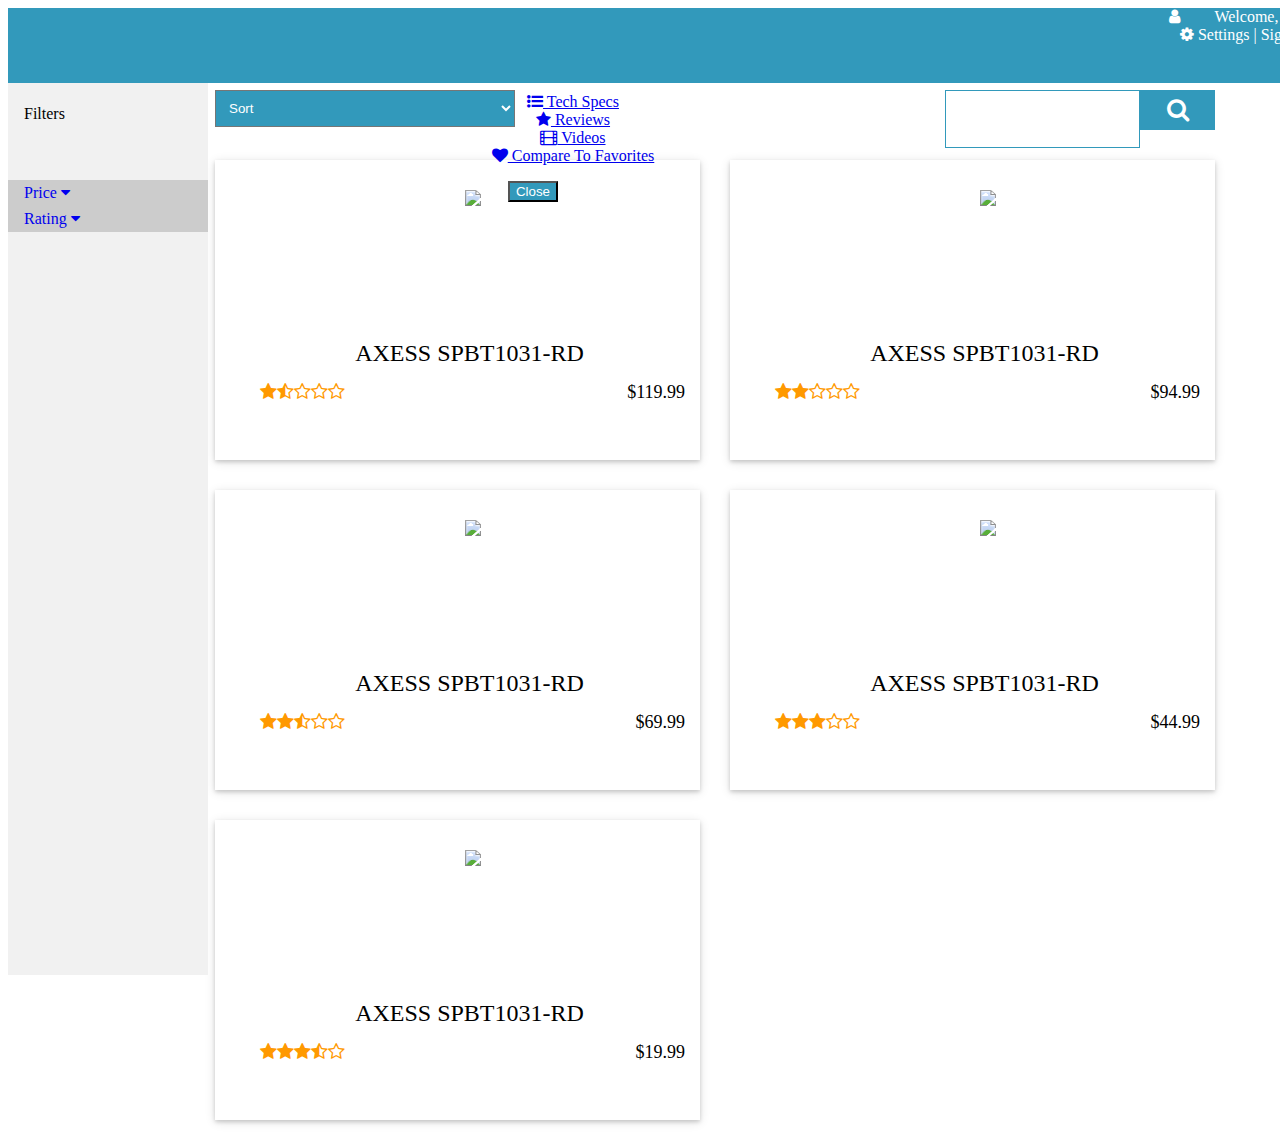
==== functionalPrototype.html @ 36a08c8d "Add files via upload" ====
<!DOCTYPE html>
<html>
<head>
    <title>HCC TSSE Functional Prototype</title>
    <meta charset="utf-8">

	<!-- bsjsCore Files. You must include them in this order so as to use any BigSemantics porject -->
	<!-- Readyable is a class used to handle the asynchronous load time of the BS project
		BSAutoSwitch is an interface to BigSemantics that can switch between using the lab's hosted service for metadata
			and using a browser-installed extension. BSService and BSSExtension are implementations -->
	<script type="text/javascript" src="../BigSemanticsJavaScript/bsjsCore/Readyable.js"></script>
	<script type="text/javascript" src="../BigSemanticsJavaScript/bsjsCore/BSAutoSwitch.js"></script>
	<script type="text/javascript" src="../BigSemanticsJavaScript/bsjsCore/BSService.js"></script>
	<script type="text/javascript" src="../BigSemanticsJavaScript/bsjsCore/BSExtension.js"></script>
	<!-- BSUtils, Downloader, ParsedURL, and simplBase are helper classes. Include them, but don't really worry about them-->
	<script type="text/javascript" src="../BigSemanticsJavaScript/bsjsCore/BSUtils.js"></script>
	<script type="text/javascript" src="../BigSemanticsJavaScript/bsjsCore/ParsedURL.js"></script>
	<script type="text/javascript" src="../BigSemanticsJavaScript/bsjsCore/Downloader.js"></script>
	<script type="text/javascript" src="../BigSemanticsJavaScript/bsjsCore/simpl/simplBase.js"></script>
	<!-- MetadataTask is the preffered interface for using BSJS when you only want data and not to render it via our software
		RepoMan loads a Meta-metadata repository. Avoid doing anything with it directly; it's messy-->
	<script type="text/javascript" src="../BigSemanticsJavaScript/bsjsCore/MetadataTask.js"></script>
	<script type="text/javascript" src="../BigSemanticsJavaScript/bsjsCore/RepoMan.js"></script>
	<!-- Various helped classes for renderers. MetadataViewModel takes our raw data and puts it in a nice format for the
		 various metadata renderers (of which only one is shown here). InterfaceStyle is a dictionary that lets us style
		 elements differently in different renderers. -->
	<script type="text/javascript" src="../BigSemanticsJavaScript/bsjsCore/MetadataViewModel.js"></script>
	<script type="text/javascript" src="../BigSemanticsJavaScript/renderers/interfaceStyle.js"></script>
	<!-- The RenderingFiles!! RendererBase is your entry point for rendering via our software. RenderingTask handles some various data processing and can, on a good day, select an ideal renderer for metadata if one isn't specified. Vanilla Mice, mice, baby does *most* of the rendering work. The initial plan was for VanillaMICE to extend RendererBase, but in practice they've began to diverge.

	Bootstrap.min.css is a neccesary evil - there's some particular bit of css in there that lets MICE render properly. I'm trying to hunt it
	down so that bootstrap is not a dependency, but I haven't succeeded yet
	-->

	<script type="text/javascript" src="../BigSemanticsJavaScript/renderers/RendererBase.js"></script>
	<script type="text/javascript" src="../BigSemanticsJavaScript/renderers/RenderingTask.js"></script>
	<script type="text/javascript" src="../BigSemanticsJavaScript/renderers/VanillaMICE.js"></script>

    <link href="../BigSemanticsJavaScript/renderers/styles/metadataRenderer.css" rel="stylesheet" type="text/css">

	<!--Webpage-specific javascript and CSS includes-->
	<script type="text/javascript" src="./data.js"></script>
    <link href="./demo.css" rel="stylesheet" type="text/css">
    <!-- I like the roboto font because it makes me feel like a real developer-->
	<link href='https://fonts.googleapis.com/css?family=Roboto:400,900italic,900,700italic,700,500,400italic,500italic,300italic,300,100italic,100' rel='stylesheet' type='text/css'>

    <link rel="stylesheet" type="text/css" href="functionalPrototype.css"></link>
    <link rel="stylesheet" type="text/css" href="http://www.w3schools.com/lib/w3.css"></link>
    <link rel="stylesheet" type="text/css" href="https://cdnjs.cloudflare.com/ajax/libs/font-awesome/4.6.3/css/font-awesome.min.css">
    <script type="text/javascript" src="http://www.yvoschaap.com/ytpage/ytembed.js"></script>
    <script type="text/javascript" src="functionalPrototype.js"></script>
</head>
<body id="body" onclick="closeCircularMenu()">
    <nav id="filter-menu" class="filter-menu">
        <div class="filter-menu-header">Filters</div>
        <div>
            <a onclick="toggleFilterCategory('priceFilter')" href="#">Price <i class="fa fa-caret-down"></i></a>
            <div id="priceFilter" class="filter-menu-category">
                <ul>
                    <li>
                        <input id="priceFilter1" type="checkbox" onclick="filterCards('price', 0)"> $0.01-$24.99
                    </li>
                    <li>
                        <input id="priceFilter2" type="checkbox" onclick="filterCards('price', 1)"> $25.00-$49.99
                    </li>
                    <li>
                        <input id="priceFilter3" type="checkbox" onclick="filterCards('price', 2)"> $50.00-$99.99
                    </li>
                    <li>
                        <input id="priceFilter4" type="checkbox" onclick="filterCards('price', 3)"> $100.00+
                    </li>
<!--                     <li>
                        <input type="checkbox">
                        From:
                        <input id="customPriceFilterFrom" type="text">
                        <div style="margin-left:20px">To:</div>
                        <input id="customPriceFilterTo" type="text">
                    </li>
 -->            </ul>
            </div>
            <a onclick="toggleFilterCategory('ratingFilter')" href="#">Rating <i class="fa fa-caret-down"></i></a>
            <div id="ratingFilter" class="filter-menu-category">     
                <ul>
                    <li>
                        <input id="ratingFilter1" type="checkbox" onclick="filterCards('averageRating', 0)">
                        <i class="fa fa-star stars"></i>
                        <i class="fa fa-star-o stars"></i>
                        <i class="fa fa-star-o stars"></i>
                        <i class="fa fa-star-o stars"></i>
                        <i class="fa fa-star-o stars"></i> &amp; Up
                    </li>
                    <li>
                        <input id="ratingFilter2" type="checkbox" onclick="filterCards('averageRating', 1)">
                        <i class="fa fa-star stars"></i>
                        <i class="fa fa-star stars"></i>
                        <i class="fa fa-star-o stars"></i>
                        <i class="fa fa-star-o stars"></i>
                        <i class="fa fa-star-o stars"></i> &amp; Up
                    </li>
                    <li>
                        <input id="ratingFilter3" type="checkbox" onclick="filterCards('averageRating', 2)">
                        <i class="fa fa-star stars"></i>
                        <i class="fa fa-star stars"></i>
                        <i class="fa fa-star stars"></i>
                        <i class="fa fa-star-o stars"></i>
                        <i class="fa fa-star-o stars"></i> &amp; Up
                    </li>
                    <li>
                        <input id="ratingFilter4" type="checkbox" onclick="filterCards('averageRating', 3)">
                        <i class="fa fa-star stars"></i>
                        <i class="fa fa-star stars"></i>
                        <i class="fa fa-star stars"></i>
                        <i class="fa fa-star stars"></i>
                        <i class="fa fa-star-o stars"></i> &amp; Up
                    </li>
                </ul>
            </div>
        </div>
    </nav>
	<div id="header" class="header">
		<i class="fa fa-user w3-xxxlarge w3-padding"></i>
        <div class="w3-container w3-padding" style="text-align:right;float:right;">
            <div style="w3-xlarge">Welcome, User!</div>
            <i class="fa fa-cog w3-large"></i> Settings | Sign Out
        </div>
	</div>
	<div id = "main" class="main">
		<div id = "search-results-container" class="search-results-container">
			<div id="sort-and-search-container" class="sort-and-search-container">
					<select id="sort-dropdown" class="sort-dropdown" name="Sort" 
                            onchange="if (this.selectedIndex) sortProducts(this.selectedIndex);">
                        <option>Sort</option>
						<option value="1">Price: Low To High</option>
						<option value="2">Price: High To Low</option>
						<option value="3">Average Rating</option>
						<option value="4">Brand</option>
					</select>
					<input id="search-bar" class="search-bar" type="text"></input>
					<button id="search-button" class="search-button"><i class="fa fa-search" style="background-color:rgb(50, 153, 187)"></i></button>
			</div>
			<div id="products-container" oncontextmenu="return false;" class="w3-row products-container">
				
			</div>
		</div>
		<div id="modalWindow" class="w3-modal w3-padding">
			<div class="w3-modal-content w3-card-4 w3-animate-zoom" style="width:1050px">
				<header class="w3-white w3-padding modal-header">
                    <div class="w3-padding" style="float:center">
                        <span onclick="document.getElementById('modalWindow').style.display='none'"
                            class="w3-closebtn w3-padding-top">&times;</span>
                        <h2 class="w3-half" style="text:left">
                            <img id="modalImage"/>
                        </h2>
                        <div class:"w3-half" style="float:left;text-align:left">
                            <h2 id="modalProductName"></h2>
                            <div>
                                <div style="float:left">
                                    <h4 id="modalPrice"></h4>
                                    <div class="w3-xlarge" style="float:left;color:rgb(255, 153, 0)">
                                        <i id="modalStar1"></i>
                                        <i id="modalStar2"></i>
                                        <i id="modalStar3"></i>
                                        <i id="modalStar4"></i>
                                        <i id="modalStar5"></i>
                                    </div>
                                </div>
								<div class="w3-jumbo">
									<i id="modalFavorite" style="float:right;color:red;"></i>
								</div>
                            </div>
                        </div>
                    </div>
				</header>

				<ul class="w3-row w3-pagination w3-white w3-border-bottom w3-large" style="width:100%;">
					<li>
                        <a href="#" class="w3-quarter tablink" onclick="openTab(event, 'specsContent')">
                        <i class="fa fa-list-ul"></i> Tech Specs</a>
                    </li>
					<li>
                        <a href="#" class="w3-quarter tablink" onclick="openTab(event, 'reviewsContent')">
                        <i class="fa fa-star"></i> Reviews</a>
                     </li>
					<li>
                        <a href="#" class="w3-quarter tablink" onclick="openTab(event, 'videosContent')">
                        <i class="fa fa-film"></i> Videos</a>
                    </li>
					<li>
                        <a href="#" class="w3-quarter tablink" onclick="openTab(event, 'favoritesContent')">
                        <i class="fa fa-heart"></i> Compare To Favorites</a>
                    </li>
				</ul>

				<div id="specsContent" class="w3-container tab-content modal-specs-tab-content">
					<div class="w3-container" style="text-align:left;max-height:350px;overflow:auto">
						<table id="modalSecificationsTable" class="w3-table w3-margin">

						</table>
					</div>
				</div>
                
				<div id="reviewsContent" class="w3-container tab-content modal-reviews-tab-content" style="text-align:left;max-height:350px;overflow:auto">
				
                </div>

				<div id="videosContent" class="w3-container tab-content modal-videos-tab-content">
					<div id="modalVideosContainer" class="w3-container" style="max-height:350px;overflow:auto">
                        <div id="ytThumbs"></div>
					</div>
				</div>
				
				<div id="favoritesContent" class="w3-container tab-content modal-favorites-tab-content">
					<div class="w3-container" style="text-align:left;max-height:350px;overflow:auto">
						<table id="modalFavoritesTable" class="w3-table w3-margin">

						</table>
					</div>
				</div>

				<div class="w3-container w3-white w3-padding">
					<button class="w3-btn w3-right w3-white w3-border w3-margin"
						onclick="document.getElementById('modalWindow').style.display='none'"
                        style="background-color:rgb(50, 153, 187);color:white">Close</button>
				</div>
			</div>
		</div>
	</div>
</body>
</html>
---- functionalPrototype.css ----
.body {
    font-family: Verdana,sans-serif;
    font-size: 15px;
    line-height: 1.5;
}

ul {
    list-style-type: none;
}

.main{
	background: white;
	min-width: 500px;
	text-align: center;
}

.header {
    background-color: rgb(50, 153, 187);
    color: white;
	border-bottom-color: gray;
	border-bottom-width: 1px;
	width:100%;
	height: 75px;
	position:fixed;
	text-align: right;
	padding: 0px 30px;
	z-index: 2;
}

/* 
 * Filter Menu Styles
 */
.filter-menu {
    width: 200px;
    display: inline;
    overflow-y: auto;
    position: fixed;
    top: 75px;
    background-color: #f1f1f1;
    height: 100%;
    z-index: 1;
}

.filter-menu-header {
    position: relative;
    height: 75px;
    padding: 30px 9px 0px 16px;
}

.filter-menu-category {
    cursor: auto;
    display: none;
}

.filter-menu a {
    display: block;
    padding: 4px 2px 4px 16px;
    background-color: #ccc;
    transition: background-color .3s,color .15s,box-shadow .3s,opacity 0.3s;
    text-decoration: none;
}

.filter-menu a:hover {
    background-color: #9e9e9e;
}

.filter-menu-category input[type="checkbox"] {
    height: 15px;
    width: 15px;
    position: relative;
    top: 2px;
}

.filter-menu-category input[type="text"] {
    margin-left: 20px;
    width: 100px;
    border: 1px solid #ccc;
}

.filter-menu-category ul {
    padding-left: 30px;
}

.sort-and-search-container {
    display: inline-block;
    position: absolute;
    top: 90px;
    left: 215px;
    right: 65px;
    min-width: 625px;
}

/* 
 * Sort and Search styles
 */
.sort-dropdown {
    position: absolute;
    left: 0px;
    width: 300px;
    float: left;
    background-color: rgb(50, 153, 187);
    color: white;
    padding: 9px;
    cursor: pointer;
}

.search-bar {
    position: absolute;
    right: 75px;
    height: 40px;
    padding: 8px;
    border: 1px solid;
    border-color: rgb(50, 153, 187);
}

.search-button {
    position: absolute;
    right: 0px;
    height: 40px;
    width: 75px;
    text-align: center;
    background-color: rgb(50, 153, 187);
    color: white;
    border: none;
    cursor: pointer;
    font-size: 24px;
}

/*
 * Product Card Styles
 */
.products-container {
    position: absolute;
    left: 200px;
    right: 50px;
    top: 145px;
}

.product-card {
    height: 300px;
    margin: 15px;
    min-width: 350px;
    position: relative;
    float: left;
    box-shadow: 0 2px 4px 0 rgba(0,0,0,0.16),0 2px 10px 0 rgba(0,0,0,0.12);
}

.product-card{width: calc(100% - 30px);}

@media only screen and (min-width:1042px){
.product-card{width: calc((100% - 60px) / 2)}
}
@media only screen and (min-width:1425px){
.product-card{width: calc((100% - 90px) / 3);}
}

.product-container {
    position: absolute;
    top: 15px;
    left: 15px;
    right: 15px;
    bottom: 15px;
}

.product-image-container {
    height: 150px;
    position: relative;
    top: 15px;
}

.product-image-container img {
    max-width: 300px;
    max-height: 150px;
}

.product-name {
    margin: 15px;
    font-size: 24px;
}

.product-rating-and-price-container {
    font-size: 18px;
}

.product-rating {
    position: absolute;
    left: 30px;
    color: rgb(255, 153, 0);
}

.product-price {
    position: absolute;
    right: 30px;
}

/* 
 * Circular Menu Styles
 */
.circular-menu {
    width: 250px;
    height: 250px;
    z-index: 1;
    margin: 0 auto;
    position: absolute;
    top: 25px;
    left: 50%;
    margin-left:-125px;
}

.circle {
    width: 250px;
    height: 250px;
    opacity: 0;
    
    -webkit-transform: scale(0);
    -moz-transform: scale(0);
    transform: scale(0);

    -webkit-transition: all 0.4s ease-out;
    -moz-transition: all 0.4s ease-out;
    transition: all 0.4s ease-out;
}

.open.circle {
    opacity: 1;

    -webkit-transform: scale(1);
    -moz-transform: scale(1);
    transform: scale(1);
}

.circle i {
    text-decoration: none;
    color: #444;
    border-radius: 50%;
    background: #dde;
    display: block;
    height: 60px;
    width: 60px;
    line-height: 40px;
    padding: 10px;
    margin-left: -30px;
    margin-top: -30px;
    position: absolute;
    text-align: center;
    cursor: pointer;

}

.circle i:hover {
    color: #eef;
}

/* Tooltip container */
.tooltip {
    position: relative;
}

/* Tooltip text */
.tooltip .tooltip-text {
visibility: hidden;
    background-color: black;
    font-size: 15px;
	font-family: Verdana,sans-serif;
    color: #fff;
    padding: 5px 5px;
    border-radius: 6px;
    float: left;
    position: absolute;
    z-index: 1;
    line-height: normal;
    bottom: 100%;
	transition-delay: .5s;
}

/* Show the tooltip text when you mouse over the tooltip container */
.tooltip:hover .tooltip-text {
	transition-delay: .5s;
    visibility: visible;
}

/*
 * Modal Window Styles
 */
.w3-modal img{
    max-height:350px;
    max-width:350px;
}

.w3-modal ul{
}

.modal-videos-tab-content iframe {
    height: 273px;
    width: 448px;
}

.modal-videos-tab-content td {
    padding: 5px;
}

.modal-videos-tab-content h3 {
    margin: 0px;
}

.modal-videos-tab-content ul {
    padding: 0px;
    text-align: left;
}

.modal-videos-tab-content img {
    max-width: 200px;
}

.review {
    margin: 10px 30px;
}

.stars {
    color: rgb(255, 153, 0);
}

ul.tab {
    margin: 0;
    padding: 0;
    overflow: hidden;
    border: 1px solid #ccc;
    background-color: #f1f1f1;
}

ul.tab li {
	float: left;
}

ul.tab li a {
    display: inline-block;
    color: black;
    text-align: center;
    padding: 14px 16px;
    text-decoration: none;
    transition: 0.3s;
    font-size: 17px;
}

ul.tab li a:hover {
	background-color: #ddd;
}

ul.tab li a:focus, .active {
	background-color: #ccc;
}
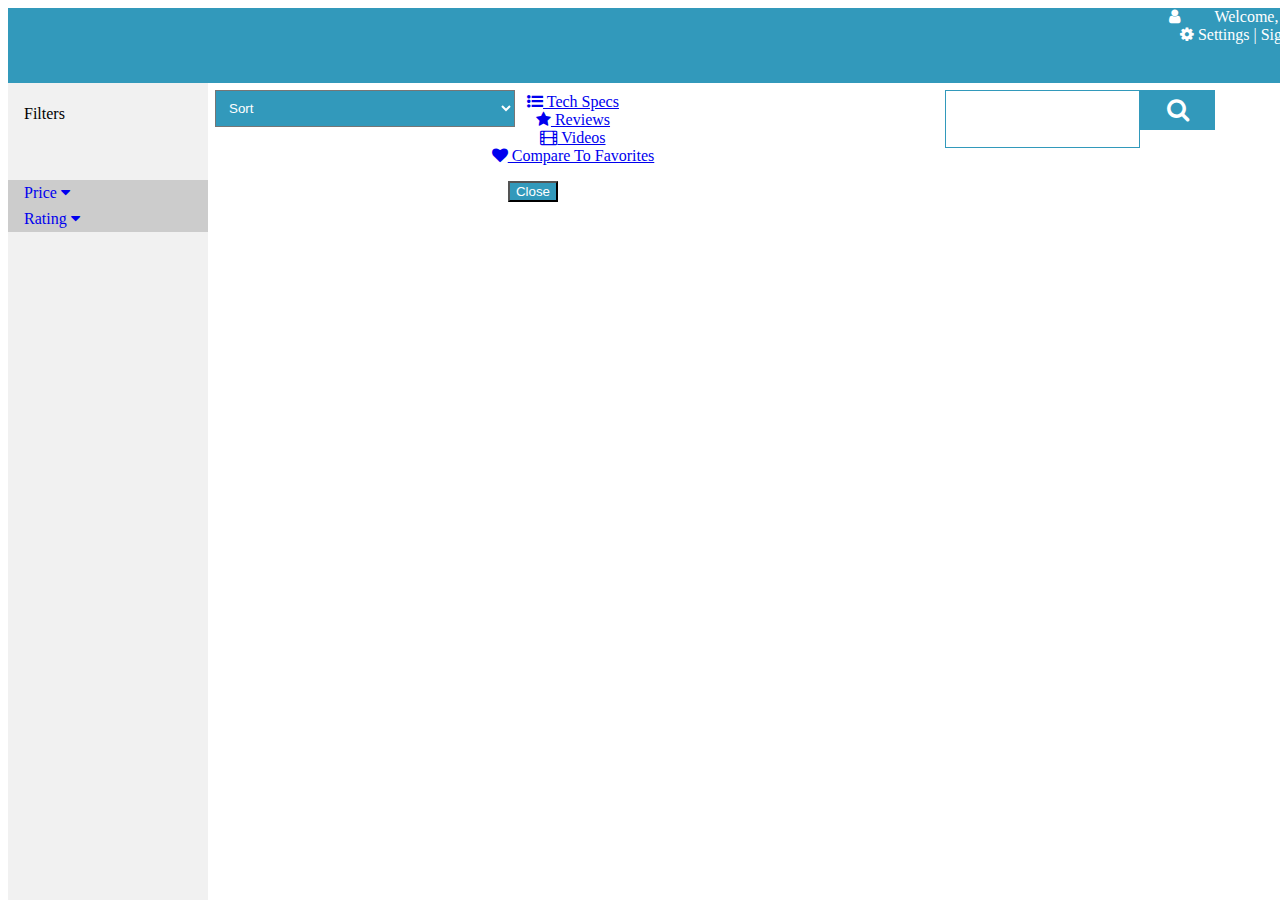
==== commit 2c23f59d: "Add files via upload" ====
--- a/functionalPrototype.html
+++ b/functionalPrototype.html
@@ -8,41 +8,41 @@
 	<!-- Readyable is a class used to handle the asynchronous load time of the BS project
 		BSAutoSwitch is an interface to BigSemantics that can switch between using the lab's hosted service for metadata
 			and using a browser-installed extension. BSService and BSSExtension are implementations -->
-	<script type="text/javascript" src="../BigSemanticsJavaScript/bsjsCore/Readyable.js"></script>
-	<script type="text/javascript" src="../BigSemanticsJavaScript/bsjsCore/BSAutoSwitch.js"></script>
-	<script type="text/javascript" src="../BigSemanticsJavaScript/bsjsCore/BSService.js"></script>
-	<script type="text/javascript" src="../BigSemanticsJavaScript/bsjsCore/BSExtension.js"></script>
+	<script type="text/javascript" src="BigSemanticsJavaScript/bsjsCore/Readyable.js"></script>
+	<script type="text/javascript" src="BigSemanticsJavaScript/bsjsCore/BSAutoSwitch.js"></script>
+	<script type="text/javascript" src="BigSemanticsJavaScript/bsjsCore/BSService.js"></script>
+	<script type="text/javascript" src="BigSemanticsJavaScript/bsjsCore/BSExtension.js"></script>
 	<!-- BSUtils, Downloader, ParsedURL, and simplBase are helper classes. Include them, but don't really worry about them-->
-	<script type="text/javascript" src="../BigSemanticsJavaScript/bsjsCore/BSUtils.js"></script>
-	<script type="text/javascript" src="../BigSemanticsJavaScript/bsjsCore/ParsedURL.js"></script>
-	<script type="text/javascript" src="../BigSemanticsJavaScript/bsjsCore/Downloader.js"></script>
-	<script type="text/javascript" src="../BigSemanticsJavaScript/bsjsCore/simpl/simplBase.js"></script>
+	<script type="text/javascript" src="BigSemanticsJavaScript/bsjsCore/BSUtils.js"></script>
+	<script type="text/javascript" src="BigSemanticsJavaScript/bsjsCore/ParsedURL.js"></script>
+	<script type="text/javascript" src="BigSemanticsJavaScript/bsjsCore/Downloader.js"></script>
+	<script type="text/javascript" src="BigSemanticsJavaScript/bsjsCore/simpl/simplBase.js"></script>
 	<!-- MetadataTask is the preffered interface for using BSJS when you only want data and not to render it via our software
 		RepoMan loads a Meta-metadata repository. Avoid doing anything with it directly; it's messy-->
-	<script type="text/javascript" src="../BigSemanticsJavaScript/bsjsCore/MetadataTask.js"></script>
-	<script type="text/javascript" src="../BigSemanticsJavaScript/bsjsCore/RepoMan.js"></script>
+	<script type="text/javascript" src="BigSemanticsJavaScript/bsjsCore/MetadataTask.js"></script>
+	<script type="text/javascript" src="BigSemanticsJavaScript/bsjsCore/RepoMan.js"></script>
 	<!-- Various helped classes for renderers. MetadataViewModel takes our raw data and puts it in a nice format for the
 		 various metadata renderers (of which only one is shown here). InterfaceStyle is a dictionary that lets us style
 		 elements differently in different renderers. -->
-	<script type="text/javascript" src="../BigSemanticsJavaScript/bsjsCore/MetadataViewModel.js"></script>
-	<script type="text/javascript" src="../BigSemanticsJavaScript/renderers/interfaceStyle.js"></script>
+	<script type="text/javascript" src="BigSemanticsJavaScript/bsjsCore/MetadataViewModel.js"></script>
+	<script type="text/javascript" src="BigSemanticsJavaScript/renderers/interfaceStyle.js"></script>
 	<!-- The RenderingFiles!! RendererBase is your entry point for rendering via our software. RenderingTask handles some various data processing and can, on a good day, select an ideal renderer for metadata if one isn't specified. Vanilla Mice, mice, baby does *most* of the rendering work. The initial plan was for VanillaMICE to extend RendererBase, but in practice they've began to diverge.
 
 	Bootstrap.min.css is a neccesary evil - there's some particular bit of css in there that lets MICE render properly. I'm trying to hunt it
 	down so that bootstrap is not a dependency, but I haven't succeeded yet
 	-->
 
-	<script type="text/javascript" src="../BigSemanticsJavaScript/renderers/RendererBase.js"></script>
-	<script type="text/javascript" src="../BigSemanticsJavaScript/renderers/RenderingTask.js"></script>
-	<script type="text/javascript" src="../BigSemanticsJavaScript/renderers/VanillaMICE.js"></script>
+	<script type="text/javascript" src="BigSemanticsJavaScript/renderers/RendererBase.js"></script>
+	<script type="text/javascript" src="BigSemanticsJavaScript/renderers/RenderingTask.js"></script>
+	<script type="text/javascript" src="BigSemanticsJavaScript/renderers/VanillaMICE.js"></script>
 
     <link href="../BigSemanticsJavaScript/renderers/styles/metadataRenderer.css" rel="stylesheet" type="text/css">
 
 	<!--Webpage-specific javascript and CSS includes-->
-	<script type="text/javascript" src="./data.js"></script>
+<!-- 	<script type="text/javascript" src="./data.js"></script>
     <link href="./demo.css" rel="stylesheet" type="text/css">
-    <!-- I like the roboto font because it makes me feel like a real developer-->
-	<link href='https://fonts.googleapis.com/css?family=Roboto:400,900italic,900,700italic,700,500,400italic,500italic,300italic,300,100italic,100' rel='stylesheet' type='text/css'>
+ -->    <!-- I like the roboto font because it makes me feel like a real developer-->
+	<!-- <link href='https://fonts.googleapis.com/css?family=Roboto:400,900italic,900,700italic,700,500,400italic,500italic,300italic,300,100italic,100' rel='stylesheet' type='text/css'> -->
 
     <link rel="stylesheet" type="text/css" href="functionalPrototype.css"></link>
     <link rel="stylesheet" type="text/css" href="http://www.w3schools.com/lib/w3.css"></link>
@@ -69,14 +69,7 @@
                     <li>
                         <input id="priceFilter4" type="checkbox" onclick="filterCards('price', 3)"> $100.00+
                     </li>
-<!--                     <li>
-                        <input type="checkbox">
-                        From:
-                        <input id="customPriceFilterFrom" type="text">
-                        <div style="margin-left:20px">To:</div>
-                        <input id="customPriceFilterTo" type="text">
-                    </li>
- -->            </ul>
+                </ul>
             </div>
             <a onclick="toggleFilterCategory('ratingFilter')" href="#">Rating <i class="fa fa-caret-down"></i></a>
             <div id="ratingFilter" class="filter-menu-category">     
--- a/functionalPrototype.css
+++ b/functionalPrototype.css
@@ -320,6 +320,10 @@
     color: rgb(255, 153, 0);
 }
 
+.modal-favorites-tab-content td {
+    min-width: 250px;
+}
+
 ul.tab {
     margin: 0;
     padding: 0;
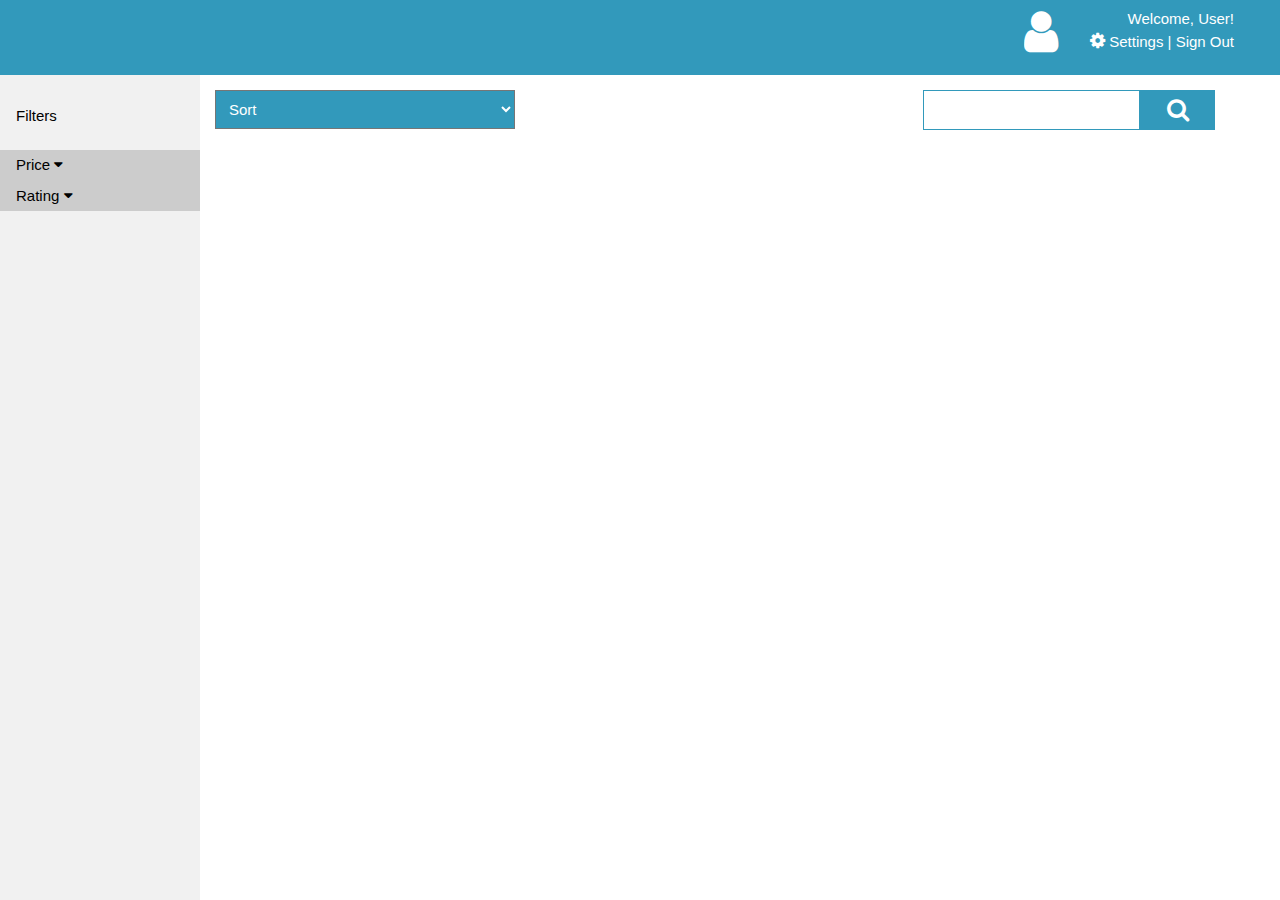
==== commit ce70d717: "fix" ====
--- a/functionalPrototype.html
+++ b/functionalPrototype.html
@@ -1,222 +1,222 @@
-<!DOCTYPE html>
-<html>
-<head>
-    <title>HCC TSSE Functional Prototype</title>
-    <meta charset="utf-8">
-
-	<!-- bsjsCore Files. You must include them in this order so as to use any BigSemantics porject -->
-	<!-- Readyable is a class used to handle the asynchronous load time of the BS project
-		BSAutoSwitch is an interface to BigSemantics that can switch between using the lab's hosted service for metadata
-			and using a browser-installed extension. BSService and BSSExtension are implementations -->
-	<script type="text/javascript" src="BigSemanticsJavaScript/bsjsCore/Readyable.js"></script>
-	<script type="text/javascript" src="BigSemanticsJavaScript/bsjsCore/BSAutoSwitch.js"></script>
-	<script type="text/javascript" src="BigSemanticsJavaScript/bsjsCore/BSService.js"></script>
-	<script type="text/javascript" src="BigSemanticsJavaScript/bsjsCore/BSExtension.js"></script>
-	<!-- BSUtils, Downloader, ParsedURL, and simplBase are helper classes. Include them, but don't really worry about them-->
-	<script type="text/javascript" src="BigSemanticsJavaScript/bsjsCore/BSUtils.js"></script>
-	<script type="text/javascript" src="BigSemanticsJavaScript/bsjsCore/ParsedURL.js"></script>
-	<script type="text/javascript" src="BigSemanticsJavaScript/bsjsCore/Downloader.js"></script>
-	<script type="text/javascript" src="BigSemanticsJavaScript/bsjsCore/simpl/simplBase.js"></script>
-	<!-- MetadataTask is the preffered interface for using BSJS when you only want data and not to render it via our software
-		RepoMan loads a Meta-metadata repository. Avoid doing anything with it directly; it's messy-->
-	<script type="text/javascript" src="BigSemanticsJavaScript/bsjsCore/MetadataTask.js"></script>
-	<script type="text/javascript" src="BigSemanticsJavaScript/bsjsCore/RepoMan.js"></script>
-	<!-- Various helped classes for renderers. MetadataViewModel takes our raw data and puts it in a nice format for the
-		 various metadata renderers (of which only one is shown here). InterfaceStyle is a dictionary that lets us style
-		 elements differently in different renderers. -->
-	<script type="text/javascript" src="BigSemanticsJavaScript/bsjsCore/MetadataViewModel.js"></script>
-	<script type="text/javascript" src="BigSemanticsJavaScript/renderers/interfaceStyle.js"></script>
-	<!-- The RenderingFiles!! RendererBase is your entry point for rendering via our software. RenderingTask handles some various data processing and can, on a good day, select an ideal renderer for metadata if one isn't specified. Vanilla Mice, mice, baby does *most* of the rendering work. The initial plan was for VanillaMICE to extend RendererBase, but in practice they've began to diverge.
-
-	Bootstrap.min.css is a neccesary evil - there's some particular bit of css in there that lets MICE render properly. I'm trying to hunt it
-	down so that bootstrap is not a dependency, but I haven't succeeded yet
-	-->
-
-	<script type="text/javascript" src="BigSemanticsJavaScript/renderers/RendererBase.js"></script>
-	<script type="text/javascript" src="BigSemanticsJavaScript/renderers/RenderingTask.js"></script>
-	<script type="text/javascript" src="BigSemanticsJavaScript/renderers/VanillaMICE.js"></script>
-
-    <link href="../BigSemanticsJavaScript/renderers/styles/metadataRenderer.css" rel="stylesheet" type="text/css">
-
-	<!--Webpage-specific javascript and CSS includes-->
-<!-- 	<script type="text/javascript" src="./data.js"></script>
-    <link href="./demo.css" rel="stylesheet" type="text/css">
- -->    <!-- I like the roboto font because it makes me feel like a real developer-->
-	<!-- <link href='https://fonts.googleapis.com/css?family=Roboto:400,900italic,900,700italic,700,500,400italic,500italic,300italic,300,100italic,100' rel='stylesheet' type='text/css'> -->
-
-    <link rel="stylesheet" type="text/css" href="functionalPrototype.css"></link>
-    <link rel="stylesheet" type="text/css" href="http://www.w3schools.com/lib/w3.css"></link>
-    <link rel="stylesheet" type="text/css" href="https://cdnjs.cloudflare.com/ajax/libs/font-awesome/4.6.3/css/font-awesome.min.css">
-    <script type="text/javascript" src="http://www.yvoschaap.com/ytpage/ytembed.js"></script>
-    <script type="text/javascript" src="functionalPrototype.js"></script>
-</head>
-<body id="body" onclick="closeCircularMenu()">
-    <nav id="filter-menu" class="filter-menu">
-        <div class="filter-menu-header">Filters</div>
-        <div>
-            <a onclick="toggleFilterCategory('priceFilter')" href="#">Price <i class="fa fa-caret-down"></i></a>
-            <div id="priceFilter" class="filter-menu-category">
-                <ul>
-                    <li>
-                        <input id="priceFilter1" type="checkbox" onclick="filterCards('price', 0)"> $0.01-$24.99
-                    </li>
-                    <li>
-                        <input id="priceFilter2" type="checkbox" onclick="filterCards('price', 1)"> $25.00-$49.99
-                    </li>
-                    <li>
-                        <input id="priceFilter3" type="checkbox" onclick="filterCards('price', 2)"> $50.00-$99.99
-                    </li>
-                    <li>
-                        <input id="priceFilter4" type="checkbox" onclick="filterCards('price', 3)"> $100.00+
-                    </li>
-                </ul>
-            </div>
-            <a onclick="toggleFilterCategory('ratingFilter')" href="#">Rating <i class="fa fa-caret-down"></i></a>
-            <div id="ratingFilter" class="filter-menu-category">     
-                <ul>
-                    <li>
-                        <input id="ratingFilter1" type="checkbox" onclick="filterCards('averageRating', 0)">
-                        <i class="fa fa-star stars"></i>
-                        <i class="fa fa-star-o stars"></i>
-                        <i class="fa fa-star-o stars"></i>
-                        <i class="fa fa-star-o stars"></i>
-                        <i class="fa fa-star-o stars"></i> &amp; Up
-                    </li>
-                    <li>
-                        <input id="ratingFilter2" type="checkbox" onclick="filterCards('averageRating', 1)">
-                        <i class="fa fa-star stars"></i>
-                        <i class="fa fa-star stars"></i>
-                        <i class="fa fa-star-o stars"></i>
-                        <i class="fa fa-star-o stars"></i>
-                        <i class="fa fa-star-o stars"></i> &amp; Up
-                    </li>
-                    <li>
-                        <input id="ratingFilter3" type="checkbox" onclick="filterCards('averageRating', 2)">
-                        <i class="fa fa-star stars"></i>
-                        <i class="fa fa-star stars"></i>
-                        <i class="fa fa-star stars"></i>
-                        <i class="fa fa-star-o stars"></i>
-                        <i class="fa fa-star-o stars"></i> &amp; Up
-                    </li>
-                    <li>
-                        <input id="ratingFilter4" type="checkbox" onclick="filterCards('averageRating', 3)">
-                        <i class="fa fa-star stars"></i>
-                        <i class="fa fa-star stars"></i>
-                        <i class="fa fa-star stars"></i>
-                        <i class="fa fa-star stars"></i>
-                        <i class="fa fa-star-o stars"></i> &amp; Up
-                    </li>
-                </ul>
-            </div>
-        </div>
-    </nav>
-	<div id="header" class="header">
-		<i class="fa fa-user w3-xxxlarge w3-padding"></i>
-        <div class="w3-container w3-padding" style="text-align:right;float:right;">
-            <div style="w3-xlarge">Welcome, User!</div>
-            <i class="fa fa-cog w3-large"></i> Settings | Sign Out
-        </div>
-	</div>
-	<div id = "main" class="main">
-		<div id = "search-results-container" class="search-results-container">
-			<div id="sort-and-search-container" class="sort-and-search-container">
-					<select id="sort-dropdown" class="sort-dropdown" name="Sort" 
-                            onchange="if (this.selectedIndex) sortProducts(this.selectedIndex);">
-                        <option>Sort</option>
-						<option value="1">Price: Low To High</option>
-						<option value="2">Price: High To Low</option>
-						<option value="3">Average Rating</option>
-						<option value="4">Brand</option>
-					</select>
-					<input id="search-bar" class="search-bar" type="text"></input>
-					<button id="search-button" class="search-button"><i class="fa fa-search" style="background-color:rgb(50, 153, 187)"></i></button>
-			</div>
-			<div id="products-container" oncontextmenu="return false;" class="w3-row products-container">
-				
-			</div>
-		</div>
-		<div id="modalWindow" class="w3-modal w3-padding">
-			<div class="w3-modal-content w3-card-4 w3-animate-zoom" style="width:1050px">
-				<header class="w3-white w3-padding modal-header">
-                    <div class="w3-padding" style="float:center">
-                        <span onclick="document.getElementById('modalWindow').style.display='none'"
-                            class="w3-closebtn w3-padding-top">&times;</span>
-                        <h2 class="w3-half" style="text:left">
-                            <img id="modalImage"/>
-                        </h2>
-                        <div class:"w3-half" style="float:left;text-align:left">
-                            <h2 id="modalProductName"></h2>
-                            <div>
-                                <div style="float:left">
-                                    <h4 id="modalPrice"></h4>
-                                    <div class="w3-xlarge" style="float:left;color:rgb(255, 153, 0)">
-                                        <i id="modalStar1"></i>
-                                        <i id="modalStar2"></i>
-                                        <i id="modalStar3"></i>
-                                        <i id="modalStar4"></i>
-                                        <i id="modalStar5"></i>
-                                    </div>
-                                </div>
-								<div class="w3-jumbo">
-									<i id="modalFavorite" style="float:right;color:red;"></i>
-								</div>
-                            </div>
-                        </div>
-                    </div>
-				</header>
-
-				<ul class="w3-row w3-pagination w3-white w3-border-bottom w3-large" style="width:100%;">
-					<li>
-                        <a href="#" class="w3-quarter tablink" onclick="openTab(event, 'specsContent')">
-                        <i class="fa fa-list-ul"></i> Tech Specs</a>
-                    </li>
-					<li>
-                        <a href="#" class="w3-quarter tablink" onclick="openTab(event, 'reviewsContent')">
-                        <i class="fa fa-star"></i> Reviews</a>
-                     </li>
-					<li>
-                        <a href="#" class="w3-quarter tablink" onclick="openTab(event, 'videosContent')">
-                        <i class="fa fa-film"></i> Videos</a>
-                    </li>
-					<li>
-                        <a href="#" class="w3-quarter tablink" onclick="openTab(event, 'favoritesContent')">
-                        <i class="fa fa-heart"></i> Compare To Favorites</a>
-                    </li>
-				</ul>
-
-				<div id="specsContent" class="w3-container tab-content modal-specs-tab-content">
-					<div class="w3-container" style="text-align:left;max-height:350px;overflow:auto">
-						<table id="modalSecificationsTable" class="w3-table w3-margin">
-
-						</table>
-					</div>
-				</div>
-                
-				<div id="reviewsContent" class="w3-container tab-content modal-reviews-tab-content" style="text-align:left;max-height:350px;overflow:auto">
-				
-                </div>
-
-				<div id="videosContent" class="w3-container tab-content modal-videos-tab-content">
-					<div id="modalVideosContainer" class="w3-container" style="max-height:350px;overflow:auto">
-                        <div id="ytThumbs"></div>
-					</div>
-				</div>
-				
-				<div id="favoritesContent" class="w3-container tab-content modal-favorites-tab-content">
-					<div class="w3-container" style="text-align:left;max-height:350px;overflow:auto">
-						<table id="modalFavoritesTable" class="w3-table w3-margin">
-
-						</table>
-					</div>
-				</div>
-
-				<div class="w3-container w3-white w3-padding">
-					<button class="w3-btn w3-right w3-white w3-border w3-margin"
-						onclick="document.getElementById('modalWindow').style.display='none'"
-                        style="background-color:rgb(50, 153, 187);color:white">Close</button>
-				</div>
-			</div>
-		</div>
-	</div>
-</body>
+<!DOCTYPE html>
+<html>
+<head>
+    <title>HCC TSSE Functional Prototype</title>
+    <meta charset="utf-8">
+
+	<!-- bsjsCore Files. You must include them in this order so as to use any BigSemantics porject -->
+	<!-- Readyable is a class used to handle the asynchronous load time of the BS project
+		BSAutoSwitch is an interface to BigSemantics that can switch between using the lab's hosted service for metadata
+			and using a browser-installed extension. BSService and BSSExtension are implementations -->
+	<script type="text/javascript" src="BigSemanticsJavaScript/bsjsCore/Readyable.js"></script>
+	<script type="text/javascript" src="BigSemanticsJavaScript/bsjsCore/BSAutoSwitch.js"></script>
+	<script type="text/javascript" src="BigSemanticsJavaScript/bsjsCore/BSService.js"></script>
+	<script type="text/javascript" src="BigSemanticsJavaScript/bsjsCore/BSExtension.js"></script>
+	<!-- BSUtils, Downloader, ParsedURL, and simplBase are helper classes. Include them, but don't really worry about them-->
+	<script type="text/javascript" src="BigSemanticsJavaScript/bsjsCore/BSUtils.js"></script>
+	<script type="text/javascript" src="BigSemanticsJavaScript/bsjsCore/ParsedURL.js"></script>
+	<script type="text/javascript" src="BigSemanticsJavaScript/bsjsCore/Downloader.js"></script>
+	<script type="text/javascript" src="BigSemanticsJavaScript/bsjsCore/simpl/simplBase.js"></script>
+	<!-- MetadataTask is the preffered interface for using BSJS when you only want data and not to render it via our software
+		RepoMan loads a Meta-metadata repository. Avoid doing anything with it directly; it's messy-->
+	<script type="text/javascript" src="BigSemanticsJavaScript/bsjsCore/MetadataTask.js"></script>
+	<script type="text/javascript" src="BigSemanticsJavaScript/bsjsCore/RepoMan.js"></script>
+	<!-- Various helped classes for renderers. MetadataViewModel takes our raw data and puts it in a nice format for the
+		 various metadata renderers (of which only one is shown here). InterfaceStyle is a dictionary that lets us style
+		 elements differently in different renderers. -->
+	<script type="text/javascript" src="BigSemanticsJavaScript/bsjsCore/MetadataViewModel.js"></script>
+	<script type="text/javascript" src="BigSemanticsJavaScript/renderers/interfaceStyle.js"></script>
+	<!-- The RenderingFiles!! RendererBase is your entry point for rendering via our software. RenderingTask handles some various data processing and can, on a good day, select an ideal renderer for metadata if one isn't specified. Vanilla Mice, mice, baby does *most* of the rendering work. The initial plan was for VanillaMICE to extend RendererBase, but in practice they've began to diverge.
+
+	Bootstrap.min.css is a neccesary evil - there's some particular bit of css in there that lets MICE render properly. I'm trying to hunt it
+	down so that bootstrap is not a dependency, but I haven't succeeded yet
+	-->
+
+	<script type="text/javascript" src="BigSemanticsJavaScript/renderers/RendererBase.js"></script>
+	<script type="text/javascript" src="BigSemanticsJavaScript/renderers/RenderingTask.js"></script>
+	<script type="text/javascript" src="BigSemanticsJavaScript/renderers/VanillaMICE.js"></script>
+
+    <link href="../BigSemanticsJavaScript/renderers/styles/metadataRenderer.css" rel="stylesheet" type="text/css">
+
+	<!--Webpage-specific javascript and CSS includes-->
+<!-- 	<script type="text/javascript" src="./data.js"></script>
+    <link href="./demo.css" rel="stylesheet" type="text/css">
+ -->    <!-- I like the roboto font because it makes me feel like a real developer-->
+	<!-- <link href='https://fonts.googleapis.com/css?family=Roboto:400,900italic,900,700italic,700,500,400italic,500italic,300italic,300,100italic,100' rel='stylesheet' type='text/css'> -->
+
+    <link rel="stylesheet" type="text/css" href="functionalPrototype.css"></link>
+    <link rel="stylesheet" type="text/css" href="w3.css"></link>
+    <link rel="stylesheet" type="text/css" href="https://cdnjs.cloudflare.com/ajax/libs/font-awesome/4.6.3/css/font-awesome.min.css">
+    <script type="text/javascript" src="ytembed.js"></script>
+    <script type="text/javascript" src="functionalPrototype.js"></script>
+</head>
+<body id="body" onclick="closeCircularMenu()">
+    <nav id="filter-menu" class="filter-menu">
+        <div class="filter-menu-header">Filters</div>
+        <div>
+            <a onclick="toggleFilterCategory('priceFilter')" href="#">Price <i class="fa fa-caret-down"></i></a>
+            <div id="priceFilter" class="filter-menu-category">
+                <ul>
+                    <li>
+                        <input id="priceFilter1" type="checkbox" onclick="filterCards('price', 0)"> $0.01-$24.99
+                    </li>
+                    <li>
+                        <input id="priceFilter2" type="checkbox" onclick="filterCards('price', 1)"> $25.00-$49.99
+                    </li>
+                    <li>
+                        <input id="priceFilter3" type="checkbox" onclick="filterCards('price', 2)"> $50.00-$99.99
+                    </li>
+                    <li>
+                        <input id="priceFilter4" type="checkbox" onclick="filterCards('price', 3)"> $100.00+
+                    </li>
+                </ul>
+            </div>
+            <a onclick="toggleFilterCategory('ratingFilter')" href="#">Rating <i class="fa fa-caret-down"></i></a>
+            <div id="ratingFilter" class="filter-menu-category">     
+                <ul>
+                    <li>
+                        <input id="ratingFilter1" type="checkbox" onclick="filterCards('averageRating', 0)">
+                        <i class="fa fa-star stars"></i>
+                        <i class="fa fa-star-o stars"></i>
+                        <i class="fa fa-star-o stars"></i>
+                        <i class="fa fa-star-o stars"></i>
+                        <i class="fa fa-star-o stars"></i> &amp; Up
+                    </li>
+                    <li>
+                        <input id="ratingFilter2" type="checkbox" onclick="filterCards('averageRating', 1)">
+                        <i class="fa fa-star stars"></i>
+                        <i class="fa fa-star stars"></i>
+                        <i class="fa fa-star-o stars"></i>
+                        <i class="fa fa-star-o stars"></i>
+                        <i class="fa fa-star-o stars"></i> &amp; Up
+                    </li>
+                    <li>
+                        <input id="ratingFilter3" type="checkbox" onclick="filterCards('averageRating', 2)">
+                        <i class="fa fa-star stars"></i>
+                        <i class="fa fa-star stars"></i>
+                        <i class="fa fa-star stars"></i>
+                        <i class="fa fa-star-o stars"></i>
+                        <i class="fa fa-star-o stars"></i> &amp; Up
+                    </li>
+                    <li>
+                        <input id="ratingFilter4" type="checkbox" onclick="filterCards('averageRating', 3)">
+                        <i class="fa fa-star stars"></i>
+                        <i class="fa fa-star stars"></i>
+                        <i class="fa fa-star stars"></i>
+                        <i class="fa fa-star stars"></i>
+                        <i class="fa fa-star-o stars"></i> &amp; Up
+                    </li>
+                </ul>
+            </div>
+        </div>
+    </nav>
+	<div id="header" class="header">
+		<i class="fa fa-user w3-xxxlarge w3-padding"></i>
+        <div class="w3-container w3-padding" style="text-align:right;float:right;">
+            <div style="w3-xlarge">Welcome, User!</div>
+            <i class="fa fa-cog w3-large"></i> Settings | Sign Out
+        </div>
+	</div>
+	<div id = "main" class="main">
+		<div id = "search-results-container" class="search-results-container">
+			<div id="sort-and-search-container" class="sort-and-search-container">
+					<select id="sort-dropdown" class="sort-dropdown" name="Sort" 
+                            onchange="if (this.selectedIndex) sortProducts(this.selectedIndex);">
+                        <option>Sort</option>
+						<option value="1">Price: Low To High</option>
+						<option value="2">Price: High To Low</option>
+						<option value="3">Average Rating</option>
+						<option value="4">Brand</option>
+					</select>
+					<input id="search-bar" class="search-bar" type="text"></input>
+					<button id="search-button" class="search-button"><i class="fa fa-search" style="background-color:rgb(50, 153, 187)"></i></button>
+			</div>
+			<div id="products-container" oncontextmenu="return false;" class="w3-row products-container">
+				
+			</div>
+		</div>
+		<div id="modalWindow" class="w3-modal w3-padding">
+			<div class="w3-modal-content w3-card-4 w3-animate-zoom" style="width:1050px">
+				<header class="w3-white w3-padding modal-header">
+                    <div class="w3-padding" style="float:center">
+                        <span onclick="document.getElementById('modalWindow').style.display='none'"
+                            class="w3-closebtn w3-padding-top">&times;</span>
+                        <h2 class="w3-half" style="text:left">
+                            <img id="modalImage"/>
+                        </h2>
+                        <div class:"w3-half" style="float:left;text-align:left">
+                            <h2 id="modalProductName"></h2>
+                            <div>
+                                <div style="float:left">
+                                    <h4 id="modalPrice"></h4>
+                                    <div class="w3-xlarge" style="float:left;color:rgb(255, 153, 0)">
+                                        <i id="modalStar1"></i>
+                                        <i id="modalStar2"></i>
+                                        <i id="modalStar3"></i>
+                                        <i id="modalStar4"></i>
+                                        <i id="modalStar5"></i>
+                                    </div>
+                                </div>
+								<div class="w3-jumbo">
+									<i id="modalFavorite" style="float:right;color:red;"></i>
+								</div>
+                            </div>
+                        </div>
+                    </div>
+				</header>
+
+				<ul class="w3-row w3-pagination w3-white w3-border-bottom w3-large" style="width:100%;">
+					<li>
+                        <a href="#" class="w3-quarter tablink" onclick="openTab(event, 'specsContent')">
+                        <i class="fa fa-list-ul"></i> Tech Specs</a>
+                    </li>
+					<li>
+                        <a href="#" class="w3-quarter tablink" onclick="openTab(event, 'reviewsContent')">
+                        <i class="fa fa-star"></i> Reviews</a>
+                     </li>
+					<li>
+                        <a href="#" class="w3-quarter tablink" onclick="openTab(event, 'videosContent')">
+                        <i class="fa fa-film"></i> Videos</a>
+                    </li>
+					<li>
+                        <a href="#" class="w3-quarter tablink" onclick="openTab(event, 'favoritesContent')">
+                        <i class="fa fa-heart"></i> Compare To Favorites</a>
+                    </li>
+				</ul>
+
+				<div id="specsContent" class="w3-container tab-content modal-specs-tab-content">
+					<div class="w3-container" style="text-align:left;max-height:350px;overflow:auto">
+						<table id="modalSecificationsTable" class="w3-table w3-margin">
+
+						</table>
+					</div>
+				</div>
+                
+				<div id="reviewsContent" class="w3-container tab-content modal-reviews-tab-content" style="text-align:left;max-height:350px;overflow:auto">
+				
+                </div>
+
+				<div id="videosContent" class="w3-container tab-content modal-videos-tab-content">
+					<div id="modalVideosContainer" class="w3-container" style="max-height:350px;overflow:auto">
+                        <div id="ytThumbs"></div>
+					</div>
+				</div>
+				
+				<div id="favoritesContent" class="w3-container tab-content modal-favorites-tab-content">
+					<div class="w3-container" style="text-align:left;max-height:350px;overflow:auto">
+						<table id="modalFavoritesTable" class="w3-table w3-margin">
+
+						</table>
+					</div>
+				</div>
+
+				<div class="w3-container w3-white w3-padding">
+					<button class="w3-btn w3-right w3-white w3-border w3-margin"
+						onclick="document.getElementById('modalWindow').style.display='none'"
+                        style="background-color:rgb(50, 153, 187);color:white">Close</button>
+				</div>
+			</div>
+		</div>
+	</div>
+</body>
 </html>--- a/BigSemanticsJavaScript/renderers/styles/metadataRenderer.css
+++ b/BigSemanticsJavaScript/renderers/styles/metadataRenderer.css
@@ -0,0 +1,491 @@
+
+@media all{
+.ecologylab-metadataRendering {
+    background: #EEE;
+    border-radius: 8px;
+    border: 1px solid gray;
+    margin: 8px;
+    padding: 8px;
+    min-width: 640px;
+    
+    font-family: "Helvetica Neue",Helvetica,Arial,sans-serif;
+}
+.ecologylab-facetLabel{
+	float:left;
+}
+.ecologylab-metadataContainer {
+
+    font-size: 10px;
+    font-weight: 300;
+
+    border-top-right-radius: 8px;
+    border-bottom-right-radius: 8px;
+    border-bottom-left-radius: 8px;
+    min-width: 640px;
+
+    line-height: 15px;
+
+    position: relative;
+    
+    font-family: "Helvetica Neue",Helvetica,Arial,sans-serif;
+
+}
+
+.ecologylab-metadataTableDiv {
+    display: table;
+
+    font-size: 12px;
+    white-space: normal;
+    overflow: scroll;
+    text-overflow: ellipsis;
+
+    border-spacing: 0px;
+    border-collapse:collapse;
+    margin: 0px;
+}
+
+.ecologylab-metadataRow {
+    display: table-row;
+
+    border-bottom: 1px solid #ccc;
+    margin-bottom: 0px;
+}
+
+.ecologylab-metadataTable {
+    margin: 0px 4px 0px 6px;
+    width: 100%;
+    table-layout: fixed;
+
+}
+
+.ecologylab-metadataTable tr{
+    width:100%;
+    display: table;
+}
+
+.ecologylab-metadataContainer tr{
+    border-bottom: 1px solid #ccc;
+    margin-bottom: 0px;
+}
+
+.ecologylab-metadataContainer p{
+    padding: 0px;
+    margin: 0px;
+}
+
+.ecologylab-metadataContainer table{
+    font-size: 12px;
+
+    white-space: normal;
+    overflow: scroll;
+    text-overflow: ellipsis;
+
+    table-layout: fixed;
+    border-spacing: 0px;
+    border-collapse:collapse;
+
+    margin: 0px;
+}
+
+.ecologylab-metadataContainer table .ecologylab-metadata_h1{
+    font-weight: 700;
+	}
+
+.ecologylab-metadataContainer table .ecologylab-metadata_bold{
+    font-weight: 700;
+	}
+
+.ecologylab-metadataContainer table .ecologylab-metadata_normal{
+    font-weight: 300;
+}
+
+.ecologylab-metadataContainer .ecologylab-metadataTableDiv .ecologylab-metadata_italic{
+    font-style: italic;
+}
+
+.ecologylab-metadataContainer .ecologylab-metadataTableDiv .ecologylab-metadata_bolditalic{
+    font-style: italic;
+    font-weight: 700;
+}
+
+.ecologylab-metadataContainer .ecologylab-fieldLabel{
+    white-space: nowrap;
+    color: #808080;
+    vertical-align: top;
+    text-align: right;
+    pointer-events: none;
+    padding: 2px;
+    font-family: arial, sans-serif;
+    margin-left: 6px;
+    margin-right: 8px;
+    width: 100%;
+}
+
+.ecologylab-metadataContainer .ecologylab-fieldLabelImage{
+    width: 35px;
+    height: 35px;
+    max-width: 100px;
+    padding-left: 3px;
+}
+
+.ecologylab-metadataContainer .ecologylab-fieldValue.google_query{
+    color: royalblue;
+    font-weight: bold;
+    font-size: 14px;
+    text-transform: capitalize;
+}
+.ecologylab-fieldValue.google_link{
+    color: #006621;
+    font-weight: bold;
+
+}
+.ecologylab-fieldValue.google_search_result{
+	font-weight: bold;
+	font-size: 14px;
+
+}
+.ecologylab-metadataContainer .ecologylab-fieldValue{
+    white-space: normal;
+    text-align: left;
+    vertical-align: middle;
+    text-overflow: ellipsis;
+    color: black;
+  line-height: 15px;
+    font-family: arial, sans-serif;
+    padding: 3px 8px;
+}
+.ecologylab-fieldValue.metadata_h1{
+		  vertical-align: text-bottom;
+
+}
+.ecologylab-metadataContainer .ecologylab-favicon{
+    width: 16px;
+    height: 16px;
+    padding: 2px 0px 1px 8px;
+}
+
+.ecologylab-metadataContainer .ecologylab-faviconICE{
+    width: 16px;
+    height: 16px;
+    padding: 2px 0px 1px 8px;
+    vertical-align: middle;
+}
+
+.ecologylab-metadataContainer .ecologylab-labelCol{
+    display: table-cell;
+    vertical-align: top;
+    text-align: right;
+    padding-right: 10px;
+    padding-bottom: 1px;
+    padding-top: 1px;
+    width: 20px;
+}
+
+
+.ecologylab-metadataContainer .ecologylab-labelCol .ecologylab-noShow{
+    display: none;
+}
+.ecologylab-noShow{
+    display: none;
+}
+.ecologylab-metadataContainer .ecologylab-valueCol{
+    display: table-cell;
+    vertical-align: top;
+    text-align: left;
+    margin: 0px;
+    padding: 0px;
+    width: auto;
+}
+
+.ecologylab-metadataContainer a{
+    color: black;
+    font-size: 13px;
+}
+
+.ecologylab-metadataContainer a:hover{
+    color: gray;
+}
+
+.ecologylab-metadataContainer .ecologylab-fieldLabelContainer{
+    color: #808080;
+
+    border-top-left-radius: 8px;
+    border-bottom-left-radius: 8px;
+
+    width: auto;
+    min-height: 19px;
+}
+
+.ecologylab-metadataContainer .ecologylab-fieldLabelContainerOpened{
+    color: #888;
+
+    border-top-left-radius: 8px;
+    border-bottom-left-radius: 8px;
+
+    width: auto;
+    min-height: 17px;
+    margin-right: -3px;
+
+    border-left: 3px solid rgb(122, 122, 122);
+}
+
+.ecologylab-metadataContainer .ecologylab-fieldValueContainer{
+
+
+    border-top-right-radius: 8px;
+    border-bottom-right-radius: 8px;
+
+    width: auto;
+    max-width: 540px;
+    min-height: 19px;
+    height: 19px;
+    text-overflow: ellipsis;
+    overflow: hidden;
+
+    transition: height 0.3s;
+    -moz-transition: height 0.3s; /* Firefox 4 */
+    -webkit-transition: height 0.3s; /* Safari and Chrome */
+    -o-transition: height 0.3s; /* Opera */
+}
+
+.ecologylab-metadataContainer .ecologylab-fieldValueContainer:hover{
+    height: auto;
+}
+
+.ecologylab-metadataContainer .ecologylab-fieldValueImage{
+	height: auto;
+	max-width: 100%;
+}
+
+.ecologylab-metadataContainer .ecologylab-fieldValueContainerInstagramPostImage{
+	height: 500px;
+}
+
+.ecologylab-metadataContainer .ecologylab-fieldChildContainer{
+
+    border-top-right-radius: 8px;
+    border-bottom-right-radius: 8px;
+    border-bottom-left-radius: 8px;
+
+    width: auto;
+    min-height: 19px;
+    text-overflow: ellipsis;
+
+    padding-left: 8px;
+}
+
+.ecologylab-metadataContainer .ecologylab-fieldCompositeContainer{
+
+    border-top-right-radius: 8px;
+    border-bottom-right-radius: 8px;
+    border-bottom-left-radius: 8px;
+
+    width: auto;
+    min-height: 19px;
+    text-overflow: ellipsis;
+
+    padding-left: 8px;
+}
+
+.ecologylab-metadataContainer .ecologylab-expandButton{
+    width: 18px;
+    height: 18px;
+    border-radius: 8px;
+    float: left;
+    margin: 1px 4px 1px 4px;
+    background: rgb(213, 228, 209);
+}
+.ecologylab-metadataContainer .ecologylab-expandButton:hover{
+    background: rgb(134, 155, 128);
+    cursor: pointer;
+}
+
+.ecologylab-metadataContainer .ecologylab-collapseButton{
+    width: 18px;
+    height: 18px;
+    border-radius: 8px;
+    float: left;
+    margin: 1px 4px 1px 4px;
+    background: rgb(230, 200, 200);
+}
+.ecologylab-metadataContainer .ecologylab-collapseButton:hover{
+    background: rgb(194, 152, 152);
+    cursor: pointer;
+}
+
+.ecologylab-metadataContainer .ecologylab-expandSymbol{
+    position: absolute;
+    background: #ACACAC;
+    width: 2px;
+    height: 12px;
+    margin: 3px 7px 2px 8px;
+    pointer-events: none;
+}
+
+.ecologylab-metadataContainer .ecologylab-collapseSymbol{
+    position: absolute;
+    background: #ACACAC;
+    width: 12px;
+    height: 2px;
+    margin: 8px 2px 7px 3px;
+    pointer-events: none;
+}
+
+.ecologylab-metadataContainer .ecologylab-openedSymbol{
+    position: relative;
+    top: 2px;
+    left: 2px;
+    width: 8px;
+    height: 8px;
+    border-radius: 6px;
+    border: 2px solid darkgray;
+}
+
+.ecologylab-metadataContainer .ecologylab-loadingRow{
+    border-radius: 8px;
+    height: 15px;
+    margin-bottom: 4px;
+    padding: 2px 16px 2px 8px;
+    white-space: nowrap;
+}
+
+.ecologylab-metadataContainer .ecologylab-nestedPad{
+    padding: 0px;
+    border-left: 1px solid #ccc;
+}
+
+.ecologylab-metadataContainer .ecologylab-citeULikeButton:hover {
+    cursor: pointer;
+}
+
+.ecologylab-metadataContainer .ecologylab-citeULikeButton:hover img {
+    background: #8AA615;
+}
+
+.ecologylab-metadataContainer .ecologylab-citeULikeButton img{
+    width: 22px;
+    height: 18px;
+    background: white;
+    border-radius: 6px;
+    margin-left: 6px;
+    margin-right: 6px;
+    padding: 0px;
+    padding-left: 6px;
+    padding-right: 6px;
+}
+
+.ecologylab-lineCanvas {
+    width: 100%;
+    height: 100%;
+    position: absolute;
+    top: 0px;
+    left: 0px;
+    pointer-events: none;
+    background: rgba(0, 0, 100, 0.0);
+}
+
+#ecologylab-content {
+    position: relative;
+}
+
+#ecologylab-bigLineCanvas {
+    width: 100%;
+    height: 100%;
+    position: absolute;
+    top: 0px;
+    left: 0px;
+    pointer-events: none;
+    background: rgba(0, 0, 100, 0.0);
+}
+
+.ecologylab-hidden {
+    display: none;
+}
+
+.ecologylab-moreButton {
+    border-radius: 4px;
+    background: #ccc;
+    padding: 2px 6px;
+}
+
+.ecologylab-moreButton:hover {
+    cursor: pointer;
+    background: #bbb;
+}
+
+.ecologylab-tabbedICEContainer {
+
+}
+
+.ecologylab-tabMaster {
+
+}
+
+.ecologylab-tabParent {
+
+}
+
+.ecologylab-tabLabel {
+    position: absolute;
+    background: #282828;
+    left: -31px;
+    width: 64px;
+    height: 18px;
+    padding: 2px 4px 2px 10px;
+    border-bottom-left-radius: 12px;
+    border-top-left-radius: 12px;
+    border: 1px solid gray;
+    border-right-color: white;
+    color: white;
+}
+
+
+.ecologylab-tabLabel:hover {
+    cursor: pointer;
+    background: #ccc;
+    color: white;
+    font-weight: 800;
+}
+
+.ecologylab-tabLabel .ecologylab-hidden {
+    display: none;
+}
+
+.ecologylab-tabLabel span{
+    position: absolute;
+    left: 27px;
+}
+
+.ecologylab-tabLabel .ecologylab-refreshButton{
+    height: 16px;
+    width: 16px;
+    position: absolute;
+    background: #aaa;
+    border-radius: 10px;
+    padding: 2px;
+    margin: -1px;
+    left: 3px;
+    opacity: 0.8;
+}
+
+.ecologylab-tabLabel .ecologylab-refreshButton:hover{
+    background: #777;
+    opacity: 1.0
+}
+
+.ecologylab-tabValue {
+
+}
+
+.ecologylab-metadata_h1{
+	font-weight: bold;
+}
+
+.ecologylab-clippingFieldsTable {
+
+}
+p{
+
+}
+
+}
--- a/functionalPrototype.css
+++ b/functionalPrototype.css
@@ -1,355 +1,355 @@
-.body {
-    font-family: Verdana,sans-serif;
-    font-size: 15px;
-    line-height: 1.5;
-}
-
-ul {
-    list-style-type: none;
-}
-
-.main{
-	background: white;
-	min-width: 500px;
-	text-align: center;
-}
-
-.header {
-    background-color: rgb(50, 153, 187);
-    color: white;
-	border-bottom-color: gray;
-	border-bottom-width: 1px;
-	width:100%;
-	height: 75px;
-	position:fixed;
-	text-align: right;
-	padding: 0px 30px;
-	z-index: 2;
-}
-
-/* 
- * Filter Menu Styles
- */
-.filter-menu {
-    width: 200px;
-    display: inline;
-    overflow-y: auto;
-    position: fixed;
-    top: 75px;
-    background-color: #f1f1f1;
-    height: 100%;
-    z-index: 1;
-}
-
-.filter-menu-header {
-    position: relative;
-    height: 75px;
-    padding: 30px 9px 0px 16px;
-}
-
-.filter-menu-category {
-    cursor: auto;
-    display: none;
-}
-
-.filter-menu a {
-    display: block;
-    padding: 4px 2px 4px 16px;
-    background-color: #ccc;
-    transition: background-color .3s,color .15s,box-shadow .3s,opacity 0.3s;
-    text-decoration: none;
-}
-
-.filter-menu a:hover {
-    background-color: #9e9e9e;
-}
-
-.filter-menu-category input[type="checkbox"] {
-    height: 15px;
-    width: 15px;
-    position: relative;
-    top: 2px;
-}
-
-.filter-menu-category input[type="text"] {
-    margin-left: 20px;
-    width: 100px;
-    border: 1px solid #ccc;
-}
-
-.filter-menu-category ul {
-    padding-left: 30px;
-}
-
-.sort-and-search-container {
-    display: inline-block;
-    position: absolute;
-    top: 90px;
-    left: 215px;
-    right: 65px;
-    min-width: 625px;
-}
-
-/* 
- * Sort and Search styles
- */
-.sort-dropdown {
-    position: absolute;
-    left: 0px;
-    width: 300px;
-    float: left;
-    background-color: rgb(50, 153, 187);
-    color: white;
-    padding: 9px;
-    cursor: pointer;
-}
-
-.search-bar {
-    position: absolute;
-    right: 75px;
-    height: 40px;
-    padding: 8px;
-    border: 1px solid;
-    border-color: rgb(50, 153, 187);
-}
-
-.search-button {
-    position: absolute;
-    right: 0px;
-    height: 40px;
-    width: 75px;
-    text-align: center;
-    background-color: rgb(50, 153, 187);
-    color: white;
-    border: none;
-    cursor: pointer;
-    font-size: 24px;
-}
-
-/*
- * Product Card Styles
- */
-.products-container {
-    position: absolute;
-    left: 200px;
-    right: 50px;
-    top: 145px;
-}
-
-.product-card {
-    height: 300px;
-    margin: 15px;
-    min-width: 350px;
-    position: relative;
-    float: left;
-    box-shadow: 0 2px 4px 0 rgba(0,0,0,0.16),0 2px 10px 0 rgba(0,0,0,0.12);
-}
-
-.product-card{width: calc(100% - 30px);}
-
-@media only screen and (min-width:1042px){
-.product-card{width: calc((100% - 60px) / 2)}
-}
-@media only screen and (min-width:1425px){
-.product-card{width: calc((100% - 90px) / 3);}
-}
-
-.product-container {
-    position: absolute;
-    top: 15px;
-    left: 15px;
-    right: 15px;
-    bottom: 15px;
-}
-
-.product-image-container {
-    height: 150px;
-    position: relative;
-    top: 15px;
-}
-
-.product-image-container img {
-    max-width: 300px;
-    max-height: 150px;
-}
-
-.product-name {
-    margin: 15px;
-    font-size: 24px;
-}
-
-.product-rating-and-price-container {
-    font-size: 18px;
-}
-
-.product-rating {
-    position: absolute;
-    left: 30px;
-    color: rgb(255, 153, 0);
-}
-
-.product-price {
-    position: absolute;
-    right: 30px;
-}
-
-/* 
- * Circular Menu Styles
- */
-.circular-menu {
-    width: 250px;
-    height: 250px;
-    z-index: 1;
-    margin: 0 auto;
-    position: absolute;
-    top: 25px;
-    left: 50%;
-    margin-left:-125px;
-}
-
-.circle {
-    width: 250px;
-    height: 250px;
-    opacity: 0;
-    
-    -webkit-transform: scale(0);
-    -moz-transform: scale(0);
-    transform: scale(0);
-
-    -webkit-transition: all 0.4s ease-out;
-    -moz-transition: all 0.4s ease-out;
-    transition: all 0.4s ease-out;
-}
-
-.open.circle {
-    opacity: 1;
-
-    -webkit-transform: scale(1);
-    -moz-transform: scale(1);
-    transform: scale(1);
-}
-
-.circle i {
-    text-decoration: none;
-    color: #444;
-    border-radius: 50%;
-    background: #dde;
-    display: block;
-    height: 60px;
-    width: 60px;
-    line-height: 40px;
-    padding: 10px;
-    margin-left: -30px;
-    margin-top: -30px;
-    position: absolute;
-    text-align: center;
-    cursor: pointer;
-
-}
-
-.circle i:hover {
-    color: #eef;
-}
-
-/* Tooltip container */
-.tooltip {
-    position: relative;
-}
-
-/* Tooltip text */
-.tooltip .tooltip-text {
-visibility: hidden;
-    background-color: black;
-    font-size: 15px;
-	font-family: Verdana,sans-serif;
-    color: #fff;
-    padding: 5px 5px;
-    border-radius: 6px;
-    float: left;
-    position: absolute;
-    z-index: 1;
-    line-height: normal;
-    bottom: 100%;
-	transition-delay: .5s;
-}
-
-/* Show the tooltip text when you mouse over the tooltip container */
-.tooltip:hover .tooltip-text {
-	transition-delay: .5s;
-    visibility: visible;
-}
-
-/*
- * Modal Window Styles
- */
-.w3-modal img{
-    max-height:350px;
-    max-width:350px;
-}
-
-.w3-modal ul{
-}
-
-.modal-videos-tab-content iframe {
-    height: 273px;
-    width: 448px;
-}
-
-.modal-videos-tab-content td {
-    padding: 5px;
-}
-
-.modal-videos-tab-content h3 {
-    margin: 0px;
-}
-
-.modal-videos-tab-content ul {
-    padding: 0px;
-    text-align: left;
-}
-
-.modal-videos-tab-content img {
-    max-width: 200px;
-}
-
-.review {
-    margin: 10px 30px;
-}
-
-.stars {
-    color: rgb(255, 153, 0);
-}
-
-.modal-favorites-tab-content td {
-    min-width: 250px;
-}
-
-ul.tab {
-    margin: 0;
-    padding: 0;
-    overflow: hidden;
-    border: 1px solid #ccc;
-    background-color: #f1f1f1;
-}
-
-ul.tab li {
-	float: left;
-}
-
-ul.tab li a {
-    display: inline-block;
-    color: black;
-    text-align: center;
-    padding: 14px 16px;
-    text-decoration: none;
-    transition: 0.3s;
-    font-size: 17px;
-}
-
-ul.tab li a:hover {
-	background-color: #ddd;
-}
-
-ul.tab li a:focus, .active {
-	background-color: #ccc;
-}+.body {
+    font-family: Verdana,sans-serif;
+    font-size: 15px;
+    line-height: 1.5;
+}
+
+ul {
+    list-style-type: none;
+}
+
+.main{
+	background: white;
+	min-width: 500px;
+	text-align: center;
+}
+
+.header {
+    background-color: rgb(50, 153, 187);
+    color: white;
+	border-bottom-color: gray;
+	border-bottom-width: 1px;
+	width:100%;
+	height: 75px;
+	position:fixed;
+	text-align: right;
+	padding: 0px 30px;
+	z-index: 2;
+}
+
+/* 
+ * Filter Menu Styles
+ */
+.filter-menu {
+    width: 200px;
+    display: inline;
+    overflow-y: auto;
+    position: fixed;
+    top: 75px;
+    background-color: #f1f1f1;
+    height: 100%;
+    z-index: 1;
+}
+
+.filter-menu-header {
+    position: relative;
+    height: 75px;
+    padding: 30px 9px 0px 16px;
+}
+
+.filter-menu-category {
+    cursor: auto;
+    display: none;
+}
+
+.filter-menu a {
+    display: block;
+    padding: 4px 2px 4px 16px;
+    background-color: #ccc;
+    transition: background-color .3s,color .15s,box-shadow .3s,opacity 0.3s;
+    text-decoration: none;
+}
+
+.filter-menu a:hover {
+    background-color: #9e9e9e;
+}
+
+.filter-menu-category input[type="checkbox"] {
+    height: 15px;
+    width: 15px;
+    position: relative;
+    top: 2px;
+}
+
+.filter-menu-category input[type="text"] {
+    margin-left: 20px;
+    width: 100px;
+    border: 1px solid #ccc;
+}
+
+.filter-menu-category ul {
+    padding-left: 30px;
+}
+
+.sort-and-search-container {
+    display: inline-block;
+    position: absolute;
+    top: 90px;
+    left: 215px;
+    right: 65px;
+    min-width: 625px;
+}
+
+/* 
+ * Sort and Search styles
+ */
+.sort-dropdown {
+    position: absolute;
+    left: 0px;
+    width: 300px;
+    float: left;
+    background-color: rgb(50, 153, 187);
+    color: white;
+    padding: 9px;
+    cursor: pointer;
+}
+
+.search-bar {
+    position: absolute;
+    right: 75px;
+    height: 40px;
+    padding: 8px;
+    border: 1px solid;
+    border-color: rgb(50, 153, 187);
+}
+
+.search-button {
+    position: absolute;
+    right: 0px;
+    height: 40px;
+    width: 75px;
+    text-align: center;
+    background-color: rgb(50, 153, 187);
+    color: white;
+    border: none;
+    cursor: pointer;
+    font-size: 24px;
+}
+
+/*
+ * Product Card Styles
+ */
+.products-container {
+    position: absolute;
+    left: 200px;
+    right: 50px;
+    top: 145px;
+}
+
+.product-card {
+    height: 300px;
+    margin: 15px;
+    min-width: 350px;
+    position: relative;
+    float: left;
+    box-shadow: 0 2px 4px 0 rgba(0,0,0,0.16),0 2px 10px 0 rgba(0,0,0,0.12);
+}
+
+.product-card{width: calc(100% - 30px);}
+
+@media only screen and (min-width:1042px){
+.product-card{width: calc((100% - 60px) / 2)}
+}
+@media only screen and (min-width:1425px){
+.product-card{width: calc((100% - 90px) / 3);}
+}
+
+.product-container {
+    position: absolute;
+    top: 15px;
+    left: 15px;
+    right: 15px;
+    bottom: 15px;
+}
+
+.product-image-container {
+    height: 150px;
+    position: relative;
+    top: 15px;
+}
+
+.product-image-container img {
+    max-width: 300px;
+    max-height: 150px;
+}
+
+.product-name {
+    margin: 15px;
+    font-size: 24px;
+}
+
+.product-rating-and-price-container {
+    font-size: 18px;
+}
+
+.product-rating {
+    position: absolute;
+    left: 30px;
+    color: rgb(255, 153, 0);
+}
+
+.product-price {
+    position: absolute;
+    right: 30px;
+}
+
+/* 
+ * Circular Menu Styles
+ */
+.circular-menu {
+    width: 250px;
+    height: 250px;
+    z-index: 1;
+    margin: 0 auto;
+    position: absolute;
+    top: 25px;
+    left: 50%;
+    margin-left:-125px;
+}
+
+.circle {
+    width: 250px;
+    height: 250px;
+    opacity: 0;
+    
+    -webkit-transform: scale(0);
+    -moz-transform: scale(0);
+    transform: scale(0);
+
+    -webkit-transition: all 0.4s ease-out;
+    -moz-transition: all 0.4s ease-out;
+    transition: all 0.4s ease-out;
+}
+
+.open.circle {
+    opacity: 1;
+
+    -webkit-transform: scale(1);
+    -moz-transform: scale(1);
+    transform: scale(1);
+}
+
+.circle i {
+    text-decoration: none;
+    color: #444;
+    border-radius: 50%;
+    background: #dde;
+    display: block;
+    height: 60px;
+    width: 60px;
+    line-height: 40px;
+    padding: 10px;
+    margin-left: -30px;
+    margin-top: -30px;
+    position: absolute;
+    text-align: center;
+    cursor: pointer;
+
+}
+
+.circle i:hover {
+    color: #eef;
+}
+
+/* Tooltip container */
+.tooltip {
+    position: relative;
+}
+
+/* Tooltip text */
+.tooltip .tooltip-text {
+visibility: hidden;
+    background-color: black;
+    font-size: 15px;
+	font-family: Verdana,sans-serif;
+    color: #fff;
+    padding: 5px 5px;
+    border-radius: 6px;
+    float: left;
+    position: absolute;
+    z-index: 1;
+    line-height: normal;
+    bottom: 100%;
+	transition-delay: .5s;
+}
+
+/* Show the tooltip text when you mouse over the tooltip container */
+.tooltip:hover .tooltip-text {
+	transition-delay: .5s;
+    visibility: visible;
+}
+
+/*
+ * Modal Window Styles
+ */
+.w3-modal img{
+    max-height:350px;
+    max-width:350px;
+}
+
+.w3-modal ul{
+}
+
+.modal-videos-tab-content iframe {
+    height: 273px;
+    width: 448px;
+}
+
+.modal-videos-tab-content td {
+    padding: 5px;
+}
+
+.modal-videos-tab-content h3 {
+    margin: 0px;
+}
+
+.modal-videos-tab-content ul {
+    padding: 0px;
+    text-align: left;
+}
+
+.modal-videos-tab-content img {
+    max-width: 200px;
+}
+
+.review {
+    margin: 10px 30px;
+}
+
+.stars {
+    color: rgb(255, 153, 0);
+}
+
+.modal-favorites-tab-content td {
+    min-width: 250px;
+}
+
+ul.tab {
+    margin: 0;
+    padding: 0;
+    overflow: hidden;
+    border: 1px solid #ccc;
+    background-color: #f1f1f1;
+}
+
+ul.tab li {
+	float: left;
+}
+
+ul.tab li a {
+    display: inline-block;
+    color: black;
+    text-align: center;
+    padding: 14px 16px;
+    text-decoration: none;
+    transition: 0.3s;
+    font-size: 17px;
+}
+
+ul.tab li a:hover {
+	background-color: #ddd;
+}
+
+ul.tab li a:focus, .active {
+	background-color: #ccc;
+}
